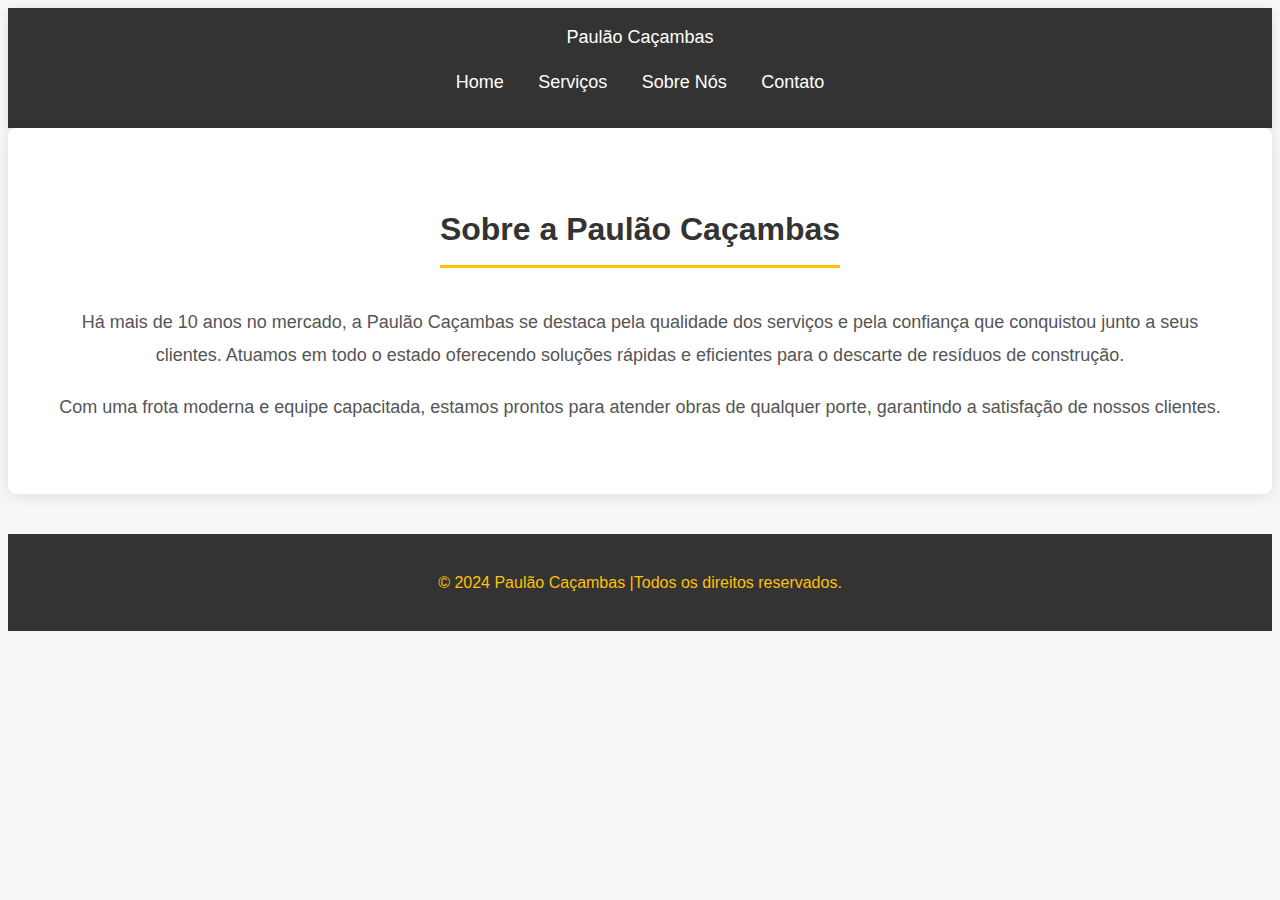
==== about.html @ eb7702e7 "first commit" ====
<!DOCTYPE html>
<html lang="pt-BR">
<head>
    <meta charset="UTF-8">
    <meta name="viewport" content="width=device-width, initial-scale=1.0">
    <title>Sobre Nós</title>
    <link rel="stylesheet" href="about.css">
</head>
<body>
    <header>
        <nav>
            <a href="index.html" class="logo">Paulão Caçambas</a>
            <ul>
                <li><a href="index.html">Home</a></li>
                <li><a href="service.html">Serviços</a></li>
                <li><a href="about.html">Sobre Nós</a></li>
                <li><a href="contact.html">Contato</a></li>
            </ul>
        </nav>
    </header>

    <section class="sobre">
        <h2>Sobre a Paulão Caçambas</h2>
        <p>Há mais de 10 anos no mercado, a Paulão Caçambas se destaca pela qualidade dos serviços e pela confiança que conquistou junto a seus clientes. Atuamos em todo o estado oferecendo soluções rápidas e eficientes para o descarte de resíduos de construção.</p>
        <p>Com uma frota moderna e equipe capacitada, estamos prontos para atender obras de qualquer porte, garantindo a satisfação de nossos clientes.</p>
    </section>

    <footer>
        <p>&copy; 2024 Paulão Caçambas |Todos os direitos reservados.</p>
    </footer>

    <script src="script.js"></script>
    
</body>
</html>
---- about.css ----
body {
    font-family: 'Arial', sans-serif;
    background-color: #F7F7F7;
    color: #333;
    line-height: 1.6;
}

header {
    background-color: #333333;
    color: #fff;
    padding: 15px 0;
    text-align: center;
    box-shadow: 0 2px 10px rgba(0, 0, 0, 0.1);
}

nav ul {
    list-style: none;
    padding: 0;
}

nav ul li {
    display: inline-block;
    margin: 0 15px;
}

nav a {
    color: #fff;
    text-decoration: none;
    font-size: 18px;
    transition: color 0.3s ease;
}

nav a:hover {
    color: #FFC107;
}

.sobre {
    padding: 50px;
    background-color: #fff;
    box-shadow: 0 2px 15px rgba(0, 0, 0, 0.1);
    border-radius: 8px;
    text-align: center;
    margin-bottom: 40px;
}

.sobre h2 {
    font-size: 32px;
    color: #333;
    margin-bottom: 20px;
    border-bottom: 3px solid #FFC107;
    display: inline-block;
    padding-bottom: 10px;
}

.sobre p {
    font-size: 18px;
    color: #555;
    line-height: 1.8;
    margin-bottom: 20px;
}

footer {
    background-color: #333333;
    color: #fff;
    text-align: center;
    padding: 20px 0;
    margin-top: 40px;
}

footer p {
    font-size: 16px;
    color: #FFC107;
}

@media (max-width: 768px) {
    .sobre {
        padding: 20px;
        margin: 20px 0;
    }

    .sobre h2 {
        font-size: 28px;
    }

    .sobre p {
        font-size: 16px;
    }

    nav ul li {
        display: block;
        margin: 10px 0;
    }
}
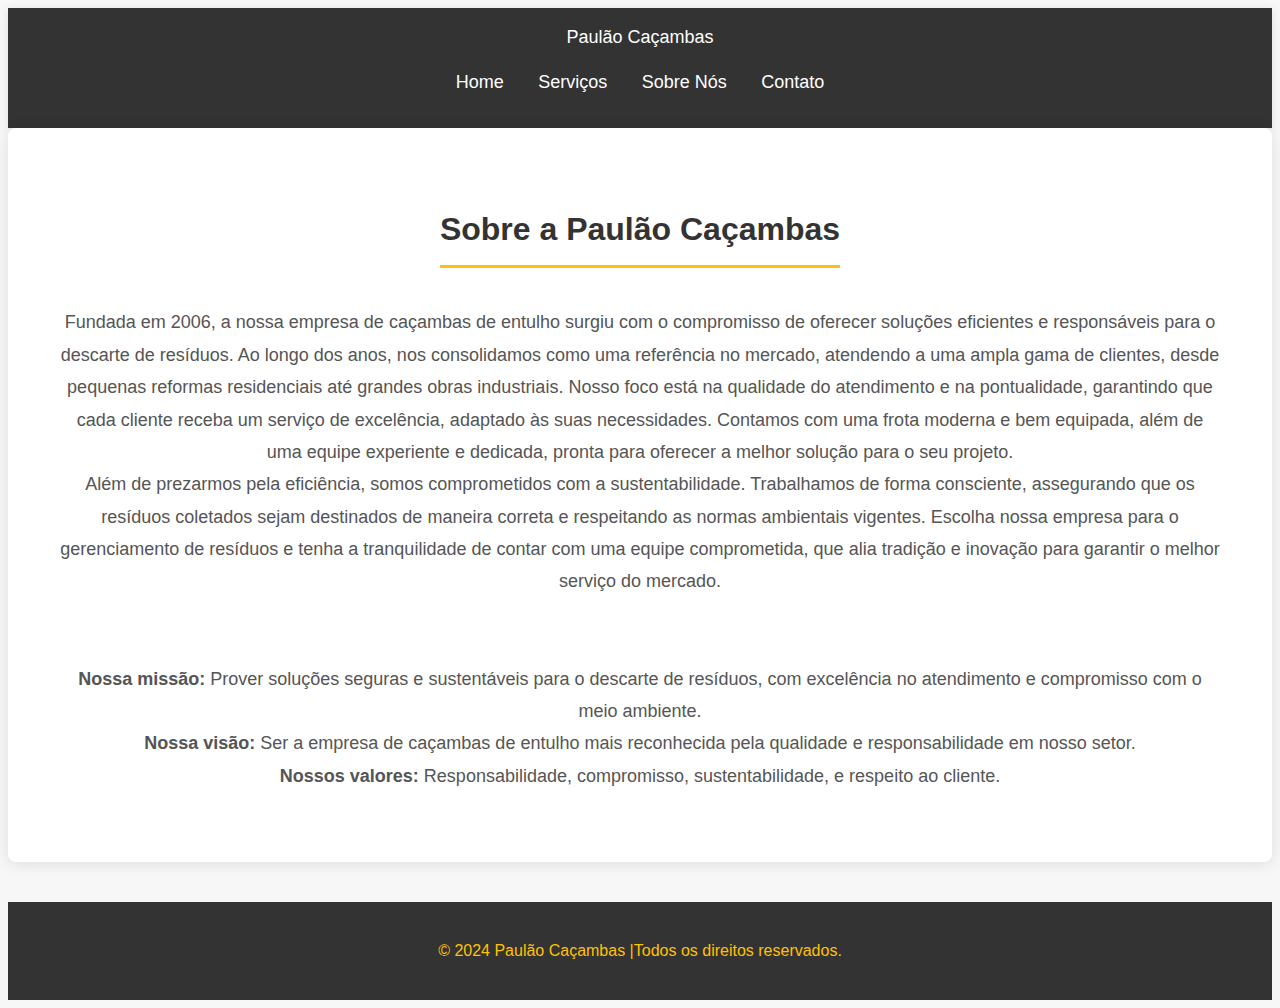
==== commit 691a691a: "test: add new text on about and service" ====
--- a/about.html
+++ b/about.html
@@ -21,8 +21,21 @@
 
     <section class="sobre">
         <h2>Sobre a Paulão Caçambas</h2>
-        <p>Há mais de 10 anos no mercado, a Paulão Caçambas se destaca pela qualidade dos serviços e pela confiança que conquistou junto a seus clientes. Atuamos em todo o estado oferecendo soluções rápidas e eficientes para o descarte de resíduos de construção.</p>
-        <p>Com uma frota moderna e equipe capacitada, estamos prontos para atender obras de qualquer porte, garantindo a satisfação de nossos clientes.</p>
+        <p>Fundada em 2006, a nossa empresa de caçambas de entulho surgiu com o compromisso de oferecer soluções eficientes e responsáveis para o descarte de resíduos. Ao longo dos anos, nos consolidamos como uma referência no mercado, atendendo a uma ampla gama de clientes, desde pequenas reformas residenciais até grandes obras industriais.
+
+            Nosso foco está na qualidade do atendimento e na pontualidade, garantindo que cada cliente receba um serviço de excelência, adaptado às suas necessidades. Contamos com uma frota moderna e bem equipada, além de uma equipe experiente e dedicada, pronta para oferecer a melhor solução para o seu projeto.
+            <br>
+            Além de prezarmos pela eficiência, somos comprometidos com a sustentabilidade. Trabalhamos de forma consciente, assegurando que os resíduos coletados sejam destinados de maneira correta e respeitando as normas ambientais vigentes.
+            
+            Escolha nossa empresa para o gerenciamento de resíduos e tenha a tranquilidade de contar com uma equipe comprometida, que alia tradição e inovação para garantir o melhor serviço do mercado.
+            <br>
+            <br>
+            <br>
+            <strong>Nossa missão:</strong> Prover soluções seguras e sustentáveis para o descarte de resíduos, com excelência no atendimento e compromisso com o meio ambiente.
+            <br>
+            <strong>Nossa visão:</strong> Ser a empresa de caçambas de entulho mais reconhecida pela qualidade e responsabilidade em nosso setor.
+            <br>
+            <strong>Nossos valores:</strong> Responsabilidade, compromisso, sustentabilidade, e respeito ao cliente.</p>
     </section>
 
     <footer>
